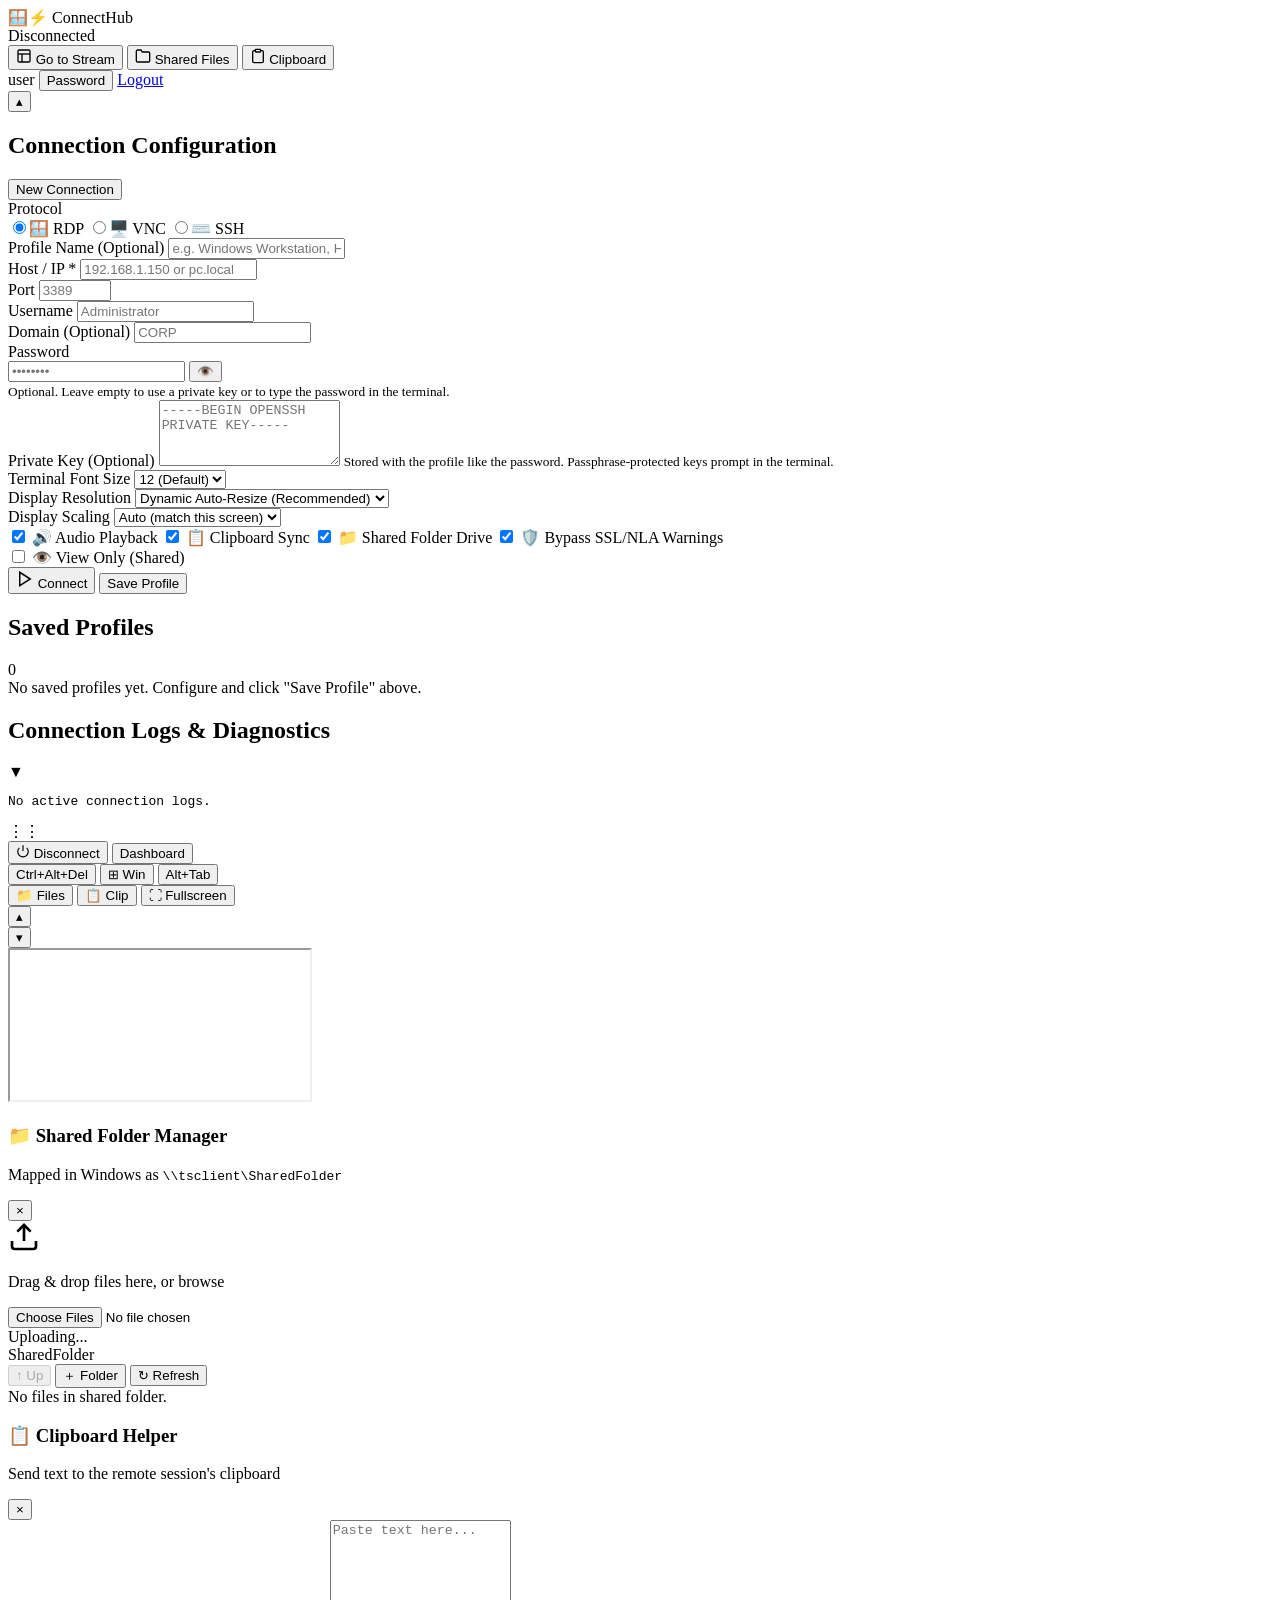
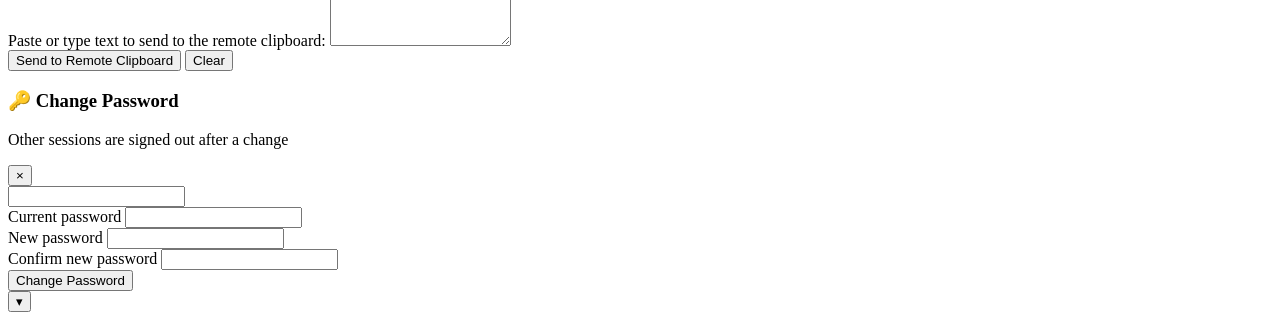
==== root/app/frontend/index.html @ ddc9ab88 "Let users change the basic auth password from the WebUI Adds a Password drawer (basic mode only) bac" ====
<!DOCTYPE html>
<html lang="en">
<head>
    <meta charset="UTF-8">
    <meta name="viewport" content="width=device-width, initial-scale=1.0">
    <title>ConnectHub</title>
    <link rel="stylesheet" href="/css/style.css">
</head>
<body>
    <!-- Top Navigation Bar -->
    <header class="navbar">
        <div class="nav-left">
            <div class="logo">
                <span class="logo-icon">🪟⚡</span>
                <span class="logo-text">Connect<span class="accent">Hub</span></span>
            </div>
            <div id="session-badge" class="badge badge-idle">
                <span class="badge-dot"></span>
                <span id="badge-status-text">Disconnected</span>
            </div>
            <span id="nav-target-host" class="nav-target-host hidden"></span>
        </div>

        <div class="nav-right">
            <button id="btn-toggle-view" class="btn btn-secondary hidden">
                <svg width="16" height="16" viewBox="0 0 24 24" fill="none" stroke="currentColor" stroke-width="2"><rect x="3" y="3" width="18" height="18" rx="2"/><path d="M3 9h18"/><path d="M9 21V9"/></svg>
                <span id="toggle-view-text">Go to Stream</span>
            </button>
            <button id="btn-open-files" class="btn btn-secondary">
                <svg width="16" height="16" viewBox="0 0 24 24" fill="none" stroke="currentColor" stroke-width="2"><path d="M22 19a2 2 0 0 1-2 2H4a2 2 0 0 1-2-2V5a2 2 0 0 1 2-2h5l2 3h9a2 2 0 0 1 2 2z"/></svg>
                Shared Files
            </button>
            <button id="btn-open-clipboard" class="btn btn-secondary">
                <svg width="16" height="16" viewBox="0 0 24 24" fill="none" stroke="currentColor" stroke-width="2"><path d="M16 4h2a2 2 0 0 1 2 2v14a2 2 0 0 1-2 2H6a2 2 0 0 1-2-2V6a2 2 0 0 1 2-2h2"/><rect x="8" y="2" width="8" height="4" rx="1" ry="1"/></svg>
                Clipboard
            </button>
            <div id="user-profile" class="user-profile hidden">
                <span id="user-display-name" class="user-display-name">user</span>
                <!-- Only shown with AUTH_MODE=basic; SSO passwords are managed by the provider -->
                <button id="btn-open-password" class="btn btn-sm btn-ghost hidden">Password</button>
                <a href="/auth/logout" class="btn btn-sm btn-outline">Logout</a>
            </div>
            <!-- Only shown in the stream view -->
            <button id="btn-collapse-nav" class="btn btn-sm btn-ghost nav-collapse-btn" title="Hide top bar" aria-label="Hide top bar">▴</button>
        </div>
    </header>

    <!-- Main Container -->
    <main class="main-content">
        <!-- ================= DASHBOARD VIEW ================= -->
        <section id="dashboard-view" class="view-panel">
            <div class="dashboard-grid">
                <!-- Left Column: Quick Connect / Profile Editor -->
                <div class="card form-card">
                    <div class="card-header">
                        <h2 id="form-title">Connection Configuration</h2>
                        <button id="btn-reset-form" class="btn btn-sm btn-ghost hidden">New Connection</button>
                    </div>

                    <form id="rdp-config-form">
                        <input type="hidden" id="profile-id">

                        <div class="form-group">
                            <span class="field-label" id="protocol-label">Protocol</span>
                            <div class="segmented" role="radiogroup" aria-labelledby="protocol-label">
                                <label><input type="radio" name="protocol" value="rdp" checked><span>🪟 RDP</span></label>
                                <label><input type="radio" name="protocol" value="vnc"><span>🖥️ VNC</span></label>
                                <label><input type="radio" name="protocol" value="ssh"><span>⌨️ SSH</span></label>
                            </div>
                        </div>

                        <div class="form-group">
                            <label for="profile-name">Profile Name (Optional)</label>
                            <input type="text" id="profile-name" placeholder="e.g. Windows Workstation, Home Server">
                        </div>

                        <div class="form-row">
                            <div class="form-group flex-2">
                                <label for="host">Host / IP <span class="required">*</span></label>
                                <input type="text" id="host" required placeholder="192.168.1.150 or pc.local">
                            </div>
                            <div class="form-group flex-1">
                                <label for="port">Port</label>
                                <input type="number" id="port" min="1" max="65535" placeholder="3389">
                            </div>
                        </div>

                        <div class="form-row" data-for="rdp ssh">
                            <div class="form-group flex-1">
                                <label for="username">Username</label>
                                <input type="text" id="username" placeholder="Administrator">
                            </div>
                            <div class="form-group flex-1" data-for="rdp">
                                <label for="domain">Domain (Optional)</label>
                                <input type="text" id="domain" placeholder="CORP">
                            </div>
                        </div>

                        <div class="form-group">
                            <label for="password" id="password-label">Password</label>
                            <div class="password-wrap">
                                <input type="password" id="password" placeholder="••••••••" autocomplete="new-password">
                                <button type="button" id="btn-toggle-password" class="btn-eye" title="Toggle visibility">👁️</button>
                            </div>
                            <small class="field-hint" data-for="ssh">Optional. Leave empty to use a private key or to type the password in the terminal.</small>
                        </div>

                        <!-- SSH -->
                        <div class="form-group" data-for="ssh">
                            <label for="ssh-key">Private Key (Optional)</label>
                            <textarea id="ssh-key" rows="4" spellcheck="false" placeholder="-----BEGIN OPENSSH PRIVATE KEY-----"></textarea>
                            <small class="field-hint">Stored with the profile like the password. Passphrase-protected keys prompt in the terminal.</small>
                        </div>

                        <div class="form-group" data-for="ssh">
                            <label for="font-size">Terminal Font Size</label>
                            <select id="font-size">
                                <option value="10">10</option>
                                <option value="12" selected>12 (Default)</option>
                                <option value="14">14</option>
                                <option value="16">16</option>
                                <option value="18">18</option>
                                <option value="20">20</option>
                                <option value="24">24</option>
                            </select>
                        </div>

                        <!-- RDP -->
                        <div class="form-row" data-for="rdp">
                            <div class="form-group flex-1">
                                <label for="resolution">Display Resolution</label>
                                <select id="resolution">
                                    <option value="dynamic" selected>Dynamic Auto-Resize (Recommended)</option>
                                    <option value="1920x1080">1080p Full HD (1920x1080)</option>
                                    <option value="2560x1440">2K QHD (2560x1440)</option>
                                    <option value="3840x2160">4K Ultra HD (3840x2160)</option>
                                    <option value="1280x720">720p HD (1280x720)</option>
                                </select>
                            </div>
                            <div class="form-group flex-1">
                                <label for="scale">Display Scaling</label>
                                <select id="scale">
                                    <option value="auto" selected>Auto (match this screen)</option>
                                    <option value="100">100%</option>
                                    <option value="125">125%</option>
                                    <option value="150">150%</option>
                                    <option value="175">175%</option>
                                    <option value="200">200%</option>
                                    <option value="225">225%</option>
                                    <option value="250">250%</option>
                                    <option value="300">300%</option>
                                </select>
                            </div>
                        </div>

                        <div class="toggles-grid" data-for="rdp">
                            <label class="checkbox-label">
                                <input type="checkbox" id="enable-audio" checked>
                                <span class="checkbox-custom"></span>
                                <span>🔊 Audio Playback</span>
                            </label>
                            <label class="checkbox-label">
                                <input type="checkbox" id="enable-clipboard" checked>
                                <span class="checkbox-custom"></span>
                                <span>📋 Clipboard Sync</span>
                            </label>
                            <label class="checkbox-label">
                                <input type="checkbox" id="enable-drive" checked>
                                <span class="checkbox-custom"></span>
                                <span>📁 Shared Folder Drive</span>
                            </label>
                            <label class="checkbox-label">
                                <input type="checkbox" id="ignore-cert" checked>
                                <span class="checkbox-custom"></span>
                                <span>🛡️ Bypass SSL/NLA Warnings</span>
                            </label>
                        </div>

                        <!-- VNC -->
                        <div class="toggles-grid" data-for="vnc">
                            <label class="checkbox-label">
                                <input type="checkbox" id="view-only">
                                <span class="checkbox-custom"></span>
                                <span>👁️ View Only (Shared)</span>
                            </label>
                        </div>

                        <div id="connection-alert" class="alert-box hidden"></div>

                        <div class="form-actions">
                            <button type="submit" id="btn-connect" class="btn btn-primary btn-lg">
                                <svg width="18" height="18" viewBox="0 0 24 24" fill="none" stroke="currentColor" stroke-width="2"><polygon points="5 3 19 12 5 21 5 3"/></svg>
                                Connect
                            </button>
                            <button type="button" id="btn-save-profile" class="btn btn-secondary">
                                Save Profile
                            </button>
                        </div>
                    </form>
                </div>

                <!-- Right Column: Saved Profiles & Diagnostics -->
                <div class="dashboard-side">
                    <div class="card">
                        <div class="card-header">
                            <h2>Saved Profiles</h2>
                            <span id="profiles-count" class="badge badge-count">0</span>
                        </div>
                        <div id="profiles-list" class="profiles-list">
                            <div class="empty-state">No saved profiles yet. Configure and click "Save Profile" above.</div>
                        </div>
                    </div>

                    <!-- Connection Logs / Console -->
                    <div class="card logs-card">
                        <div class="card-header logs-header" id="logs-toggle">
                            <h2>Connection Logs & Diagnostics</h2>
                            <span class="logs-arrow">▼</span>
                        </div>
                        <div id="logs-body" class="logs-body">
                            <pre id="logs-content">No active connection logs.</pre>
                        </div>
                    </div>
                </div>
            </div>
        </section>

        <!-- ================= STREAM VIEW ================= -->
        <section id="stream-view" class="view-panel hidden">
            <!-- Floating Stream Toolbar -->
            <div id="stream-toolbar" class="stream-toolbar">
                <div class="toolbar-drag-handle" title="Drag toolbar">⋮⋮</div>
                <div class="toolbar-group">
                    <button id="tb-btn-disconnect" class="btn btn-danger btn-sm" title="Disconnect RDP Session">
                        <svg width="14" height="14" viewBox="0 0 24 24" fill="none" stroke="currentColor" stroke-width="2"><path d="M18.36 6.64a9 9 0 1 1-12.73 0"/><line x1="12" y1="2" x2="12" y2="12"/></svg>
                        Disconnect
                    </button>
                    <button id="tb-btn-dashboard" class="btn btn-secondary btn-sm" title="Dashboard">
                        Dashboard
                    </button>
                </div>

                <div class="toolbar-separator" data-keys-group></div>

                <div class="toolbar-group" data-keys-group>
                    <button id="tb-btn-cad" class="btn btn-tool btn-sm" title="Send Ctrl+Alt+Del">
                        Ctrl+Alt+Del
                    </button>
                    <button id="tb-btn-super" class="btn btn-tool btn-sm" title="Send Windows Key">
                        ⊞ Win
                    </button>
                    <button id="tb-btn-alt-tab" class="btn btn-tool btn-sm" title="Send Alt+Tab">
                        Alt+Tab
                    </button>
                </div>

                <div class="toolbar-separator"></div>

                <div class="toolbar-group">
                    <button id="tb-btn-files" class="btn btn-tool btn-sm" title="Open Shared Files">
                        📁 Files
                    </button>
                    <button id="tb-btn-clipboard" class="btn btn-tool btn-sm" title="Clipboard Sync">
                        📋 Clip
                    </button>
                    <button id="tb-btn-fullscreen" class="btn btn-tool btn-sm" title="Toggle Fullscreen">
                        ⛶ Fullscreen
                    </button>
                </div>

                <div class="toolbar-separator"></div>

                <button id="tb-btn-collapse" class="btn btn-tool btn-sm" title="Collapse toolbar" aria-label="Collapse toolbar">▴</button>
            </div>

            <!-- Tab shown while the toolbar is collapsed -->
            <button id="toolbar-expand" class="toolbar-expand hidden" title="Show toolbar" aria-label="Show toolbar">▾</button>

            <!-- Embedded Selkies Stream Iframe -->
            <div class="stream-container" id="stream-container">
                <iframe id="selkies-iframe" src="about:blank"allow="camera; microphone; display-capture; clipboard-read; clipboard-write; autoplay; fullscreen"></iframe>
            </div>
        </section>
    </main>

    <!-- ================= SLIDE-OUT DRAWERS ================= -->

    <!-- File Manager Drawer -->
    <div id="file-drawer" class="drawer">
        <div class="drawer-header">
            <div>
                <h3>📁 Shared Folder Manager</h3>
                <p class="drawer-subtitle">Mapped in Windows as <code>\\tsclient\SharedFolder</code></p>
            </div>
            <button id="btn-close-files" class="btn-close">&times;</button>
        </div>
        <div class="drawer-body">
            <div class="upload-dropzone" id="upload-dropzone">
                <svg width="32" height="32" viewBox="0 0 24 24" fill="none" stroke="currentColor" stroke-width="2"><path d="M21 15v4a2 2 0 0 1-2 2H5a2 2 0 0 1-2-2v-4"/><polyline points="17 8 12 3 7 8"/><line x1="12" y1="3" x2="12" y2="15"/></svg>
                <p>Drag & drop files here, or <span class="upload-browse">browse</span></p>
                <input type="file" id="file-input" multiple class="hidden">
            </div>

            <div id="upload-progress" class="upload-progress hidden">
                <div class="progress-bar"><div id="progress-fill" class="progress-fill"></div></div>
                <span id="progress-text">Uploading...</span>
            </div>

            <div id="file-alert" class="alert-box hidden"></div>

            <div class="drawer-section-title">
                <span id="file-breadcrumb" class="file-breadcrumb">SharedFolder</span>
                <div>
                    <button id="btn-files-up" class="btn btn-xs btn-ghost" title="Up one folder" disabled>↑ Up</button>
                    <button id="btn-new-folder" class="btn btn-xs btn-ghost" title="Create folder">＋ Folder</button>
                    <button id="btn-refresh-files" class="btn btn-xs btn-ghost" title="Refresh file list">↻ Refresh</button>
                </div>
            </div>

            <div id="file-list-table" class="file-list-container">
                <div class="empty-state">No files in shared folder.</div>
            </div>
        </div>
    </div>

    <!-- Clipboard Helper Drawer -->
    <div id="clipboard-drawer" class="drawer">
        <div class="drawer-header">
            <div>
                <h3>📋 Clipboard Helper</h3>
                <p class="drawer-subtitle">Send text to the remote session's clipboard</p>
            </div>
            <button id="btn-close-clipboard" class="btn-close">&times;</button>
        </div>
        <div class="drawer-body">
            <div class="form-group">
                <label for="clip-text">Paste or type text to send to the remote clipboard:</label>
                <textarea id="clip-text" rows="8" placeholder="Paste text here..."></textarea>
            </div>
            <div class="form-actions">
                <button id="btn-clip-send" class="btn btn-primary">Send to Remote Clipboard</button>
                <button id="btn-clip-clear" class="btn btn-ghost">Clear</button>
            </div>
            <div id="clip-status" class="alert-box alert-success hidden"></div>
        </div>
    </div>

    <!-- Change Password Drawer -->
    <div id="password-drawer" class="drawer">
        <div class="drawer-header">
            <div>
                <h3>🔑 Change Password</h3>
                <p class="drawer-subtitle">Other sessions are signed out after a change</p>
            </div>
            <button id="btn-close-password" class="btn-close">&times;</button>
        </div>
        <div class="drawer-body">
            <form id="password-form">
                <!-- Lets password managers match the saved login -->
                <input type="text" id="password-username" autocomplete="username" class="hidden" readonly>
                <div class="form-group">
                    <label for="current-password">Current password</label>
                    <input type="password" id="current-password" autocomplete="current-password" required>
                </div>
                <div class="form-group">
                    <label for="new-password">New password</label>
                    <input type="password" id="new-password" autocomplete="new-password" minlength="8" required>
                </div>
                <div class="form-group">
                    <label for="confirm-password">Confirm new password</label>
                    <input type="password" id="confirm-password" autocomplete="new-password" minlength="8" required>
                </div>
                <div class="form-actions">
                    <button type="submit" id="btn-password-save" class="btn btn-primary">Change Password</button>
                </div>
            </form>
            <div id="password-status" class="alert-box hidden"></div>
        </div>
    </div>

    <!-- Backdrop Overlay -->
    <div id="drawer-backdrop" class="drawer-backdrop hidden"></div>

    <!-- Tab shown in the stream view while the top bar is hidden -->
    <button id="nav-expand" class="nav-expand" title="Show top bar" aria-label="Show top bar">▾</button>

    <script src="/js/app.js"></script>
</body>
</html>
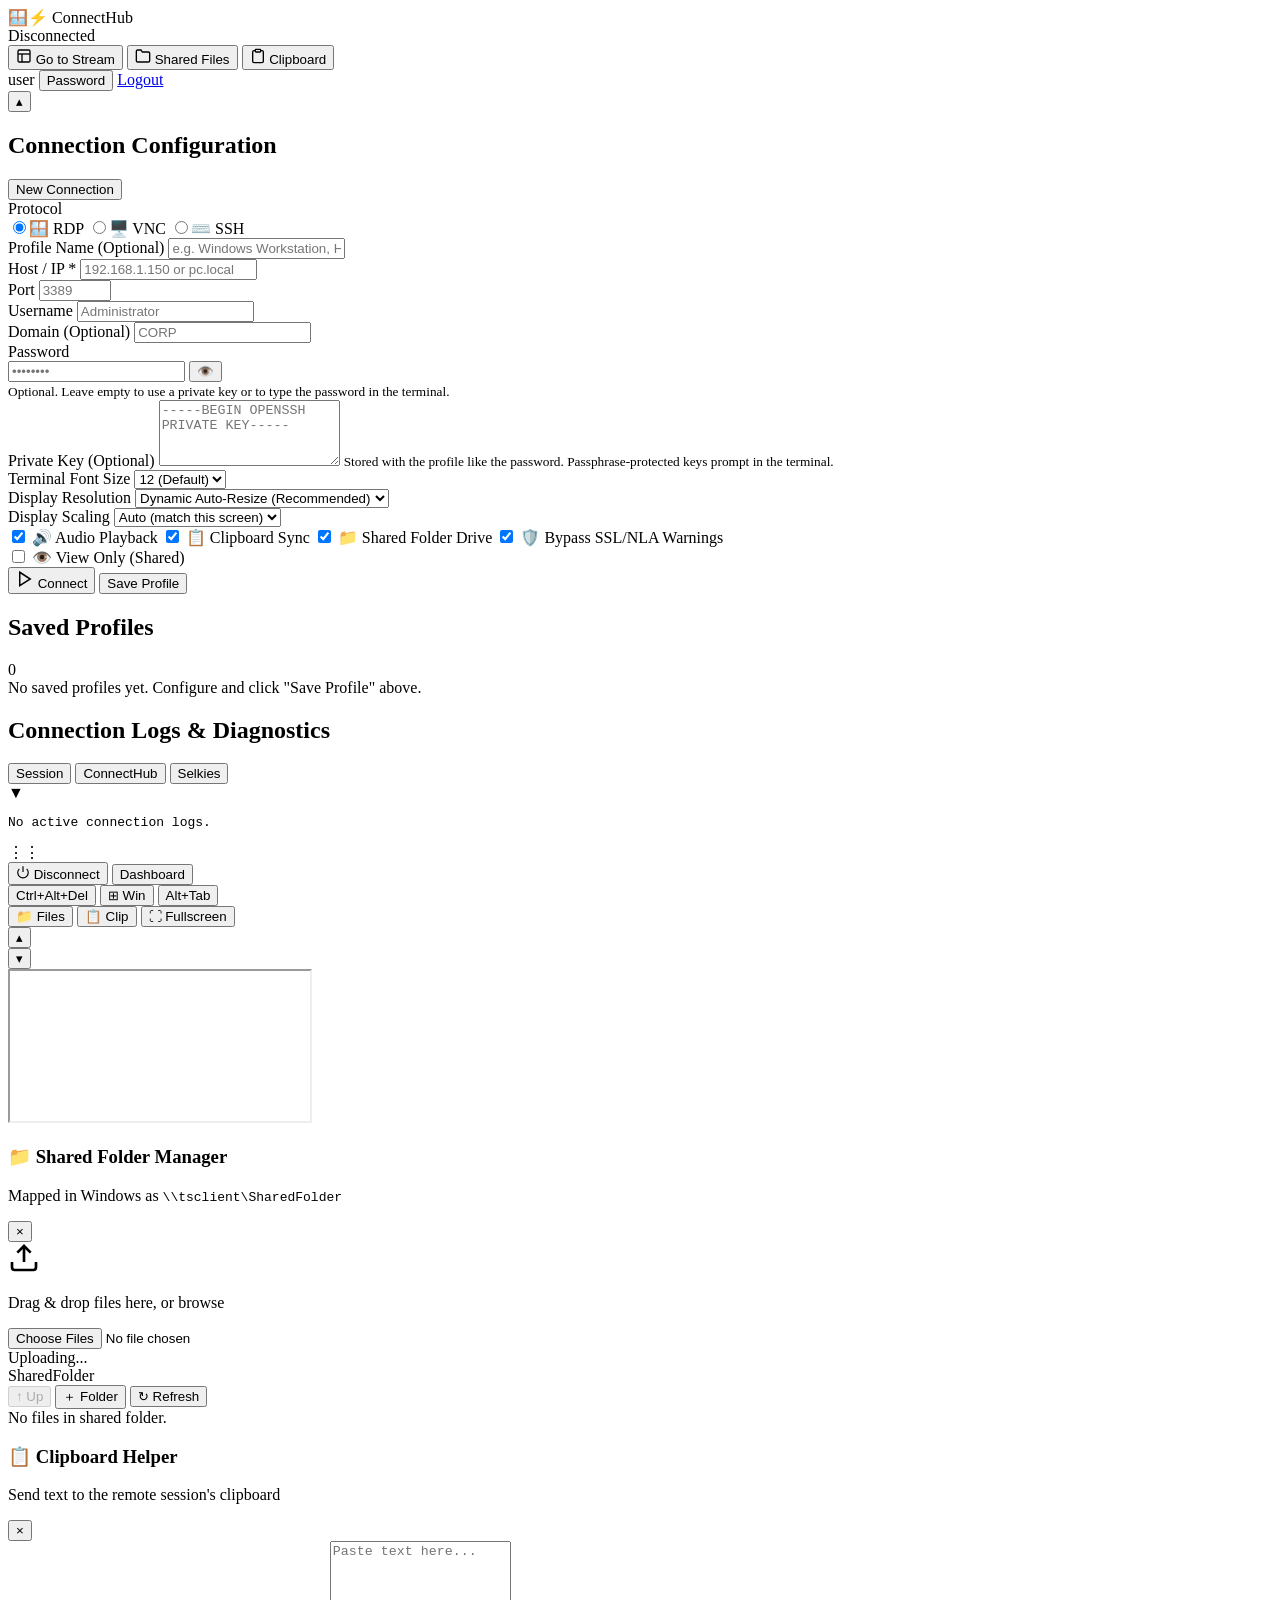
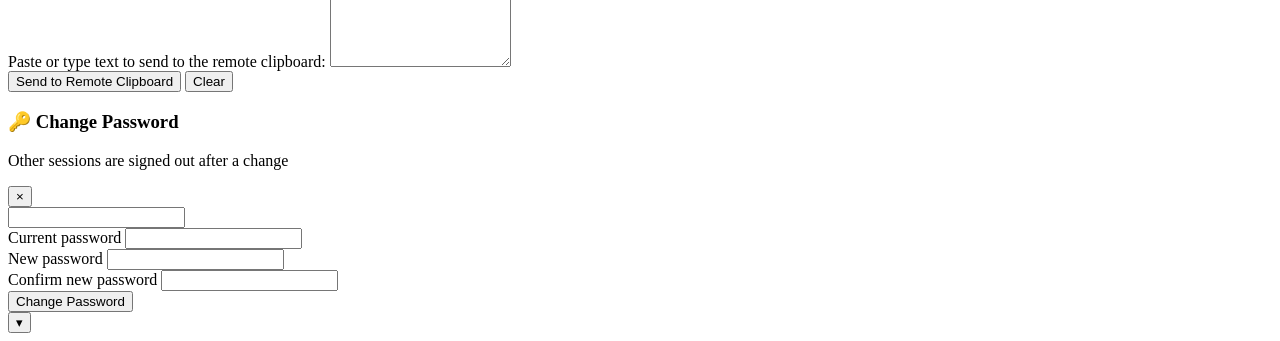
==== commit f3186e98: "Show all of ConnectHub's logs in the dashboard The Connection Logs panel only showed the session cli" ====
--- a/root/app/frontend/index.html
+++ b/root/app/frontend/index.html
@@ -215,6 +215,11 @@
                     <div class="card logs-card">
                         <div class="card-header logs-header" id="logs-toggle">
                             <h2>Connection Logs & Diagnostics</h2>
+                            <div class="logs-tabs" role="tablist" aria-label="Log source">
+                                <button type="button" class="logs-tab active" role="tab" aria-selected="true" data-log-source="session" title="FreeRDP / VNC / SSH output for the current session">Session</button>
+                                <button type="button" class="logs-tab" role="tab" aria-selected="false" data-log-source="server" title="ConnectHub's own server log: logins, errors">ConnectHub</button>
+                                <button type="button" class="logs-tab" role="tab" aria-selected="false" data-log-source="selkies" title="The Selkies streaming server: video, audio, clipboard">Selkies</button>
+                            </div>
                             <span class="logs-arrow">▼</span>
                         </div>
                         <div id="logs-body" class="logs-body">
@@ -278,7 +283,7 @@
 
             <!-- Embedded Selkies Stream Iframe -->
             <div class="stream-container" id="stream-container">
-                <iframe id="selkies-iframe" src="about:blank"allow="camera; microphone; display-capture; clipboard-read; clipboard-write; autoplay; fullscreen"></iframe>
+                <iframe id="selkies-iframe" src="about:blank" allow="camera; microphone; display-capture; clipboard-read; clipboard-write; autoplay; fullscreen"></iframe>
             </div>
         </section>
     </main>
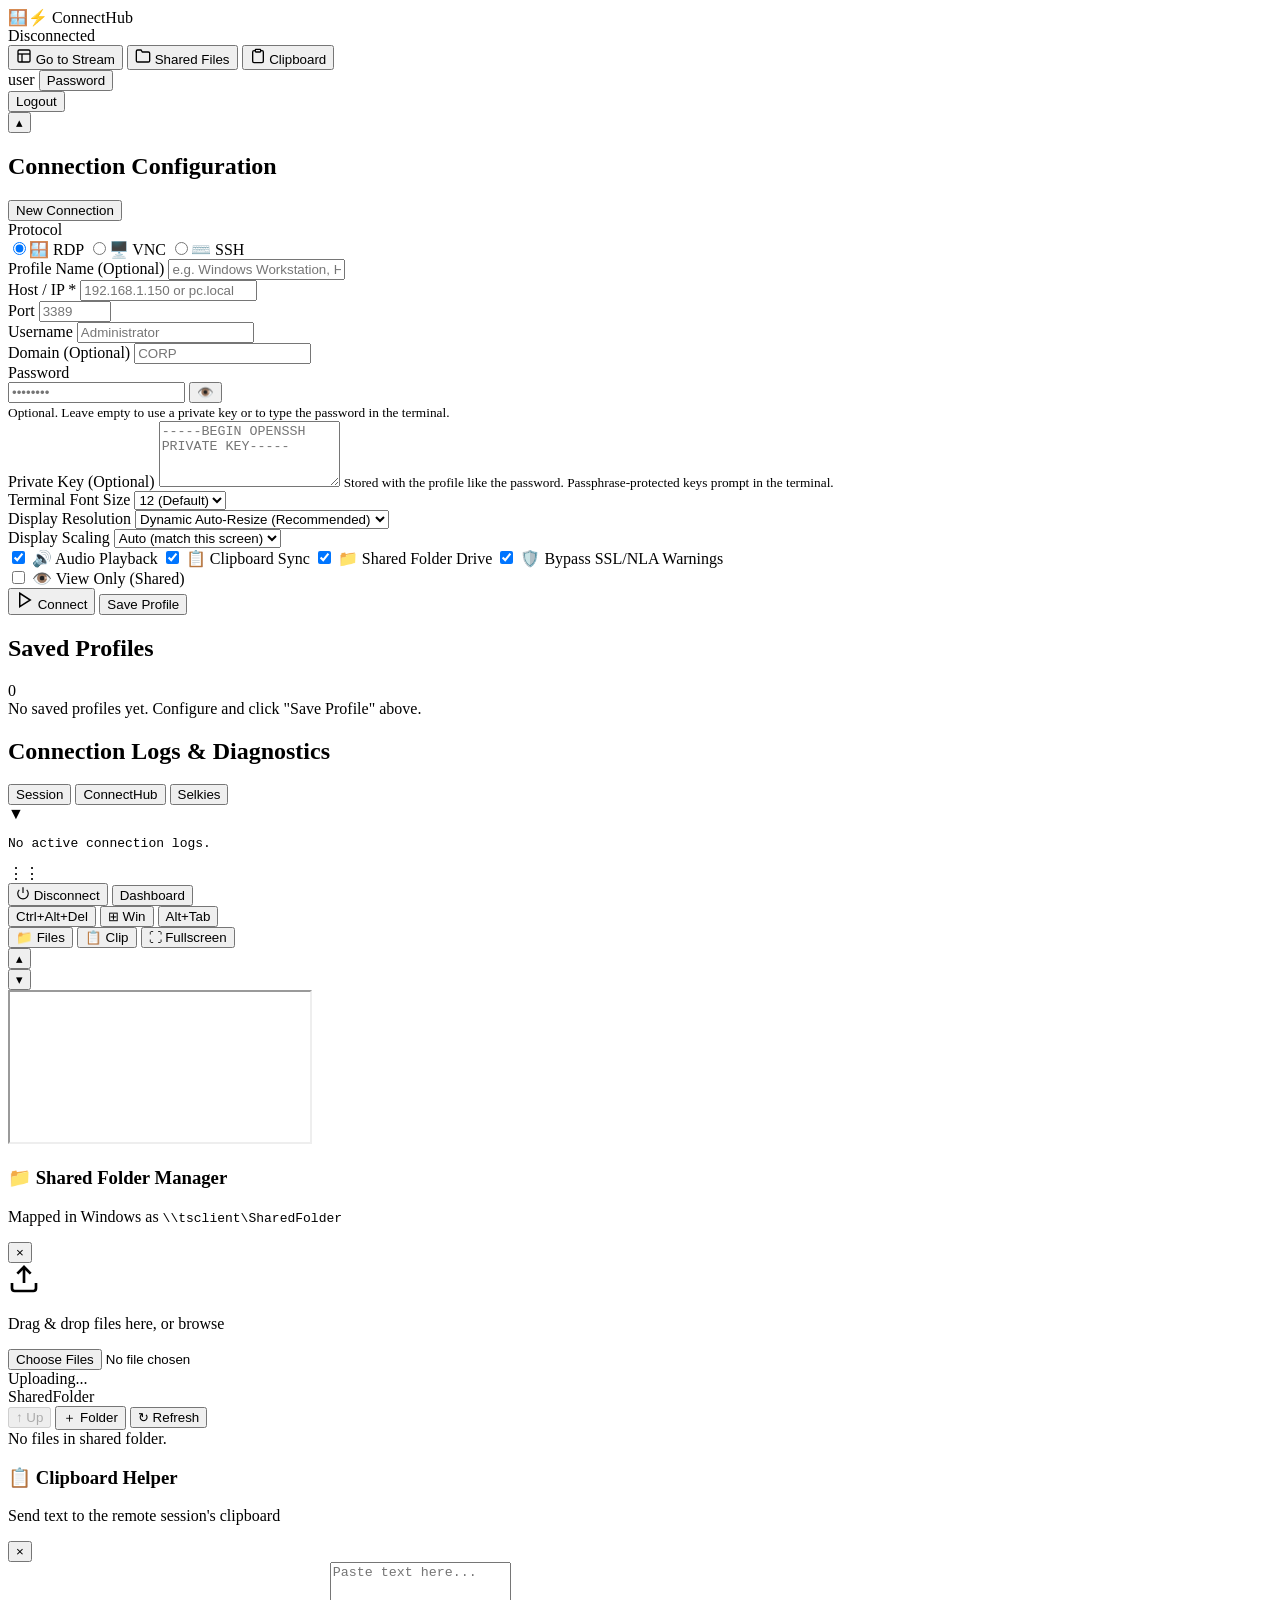
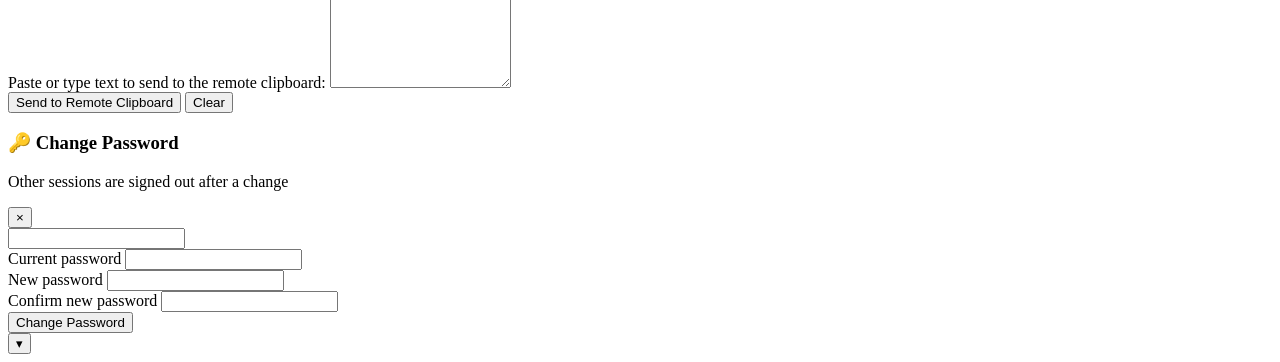
==== commit 92921ca7: "Accept logout only by POST /auth/logout also answered GET, and the SameSite=Lax session cookie is st" ====
--- a/root/app/frontend/index.html
+++ b/root/app/frontend/index.html
@@ -38,7 +38,9 @@
                 <span id="user-display-name" class="user-display-name">user</span>
                 <!-- Only shown with AUTH_MODE=basic; SSO passwords are managed by the provider -->
                 <button id="btn-open-password" class="btn btn-sm btn-ghost hidden">Password</button>
-                <a href="/auth/logout" class="btn btn-sm btn-outline">Logout</a>
+                <form method="post" action="/auth/logout" class="logout-form">
+                    <button type="submit" class="btn btn-sm btn-outline">Logout</button>
+                </form>
             </div>
             <!-- Only shown in the stream view -->
             <button id="btn-collapse-nav" class="btn btn-sm btn-ghost nav-collapse-btn" title="Hide top bar" aria-label="Hide top bar">▴</button>
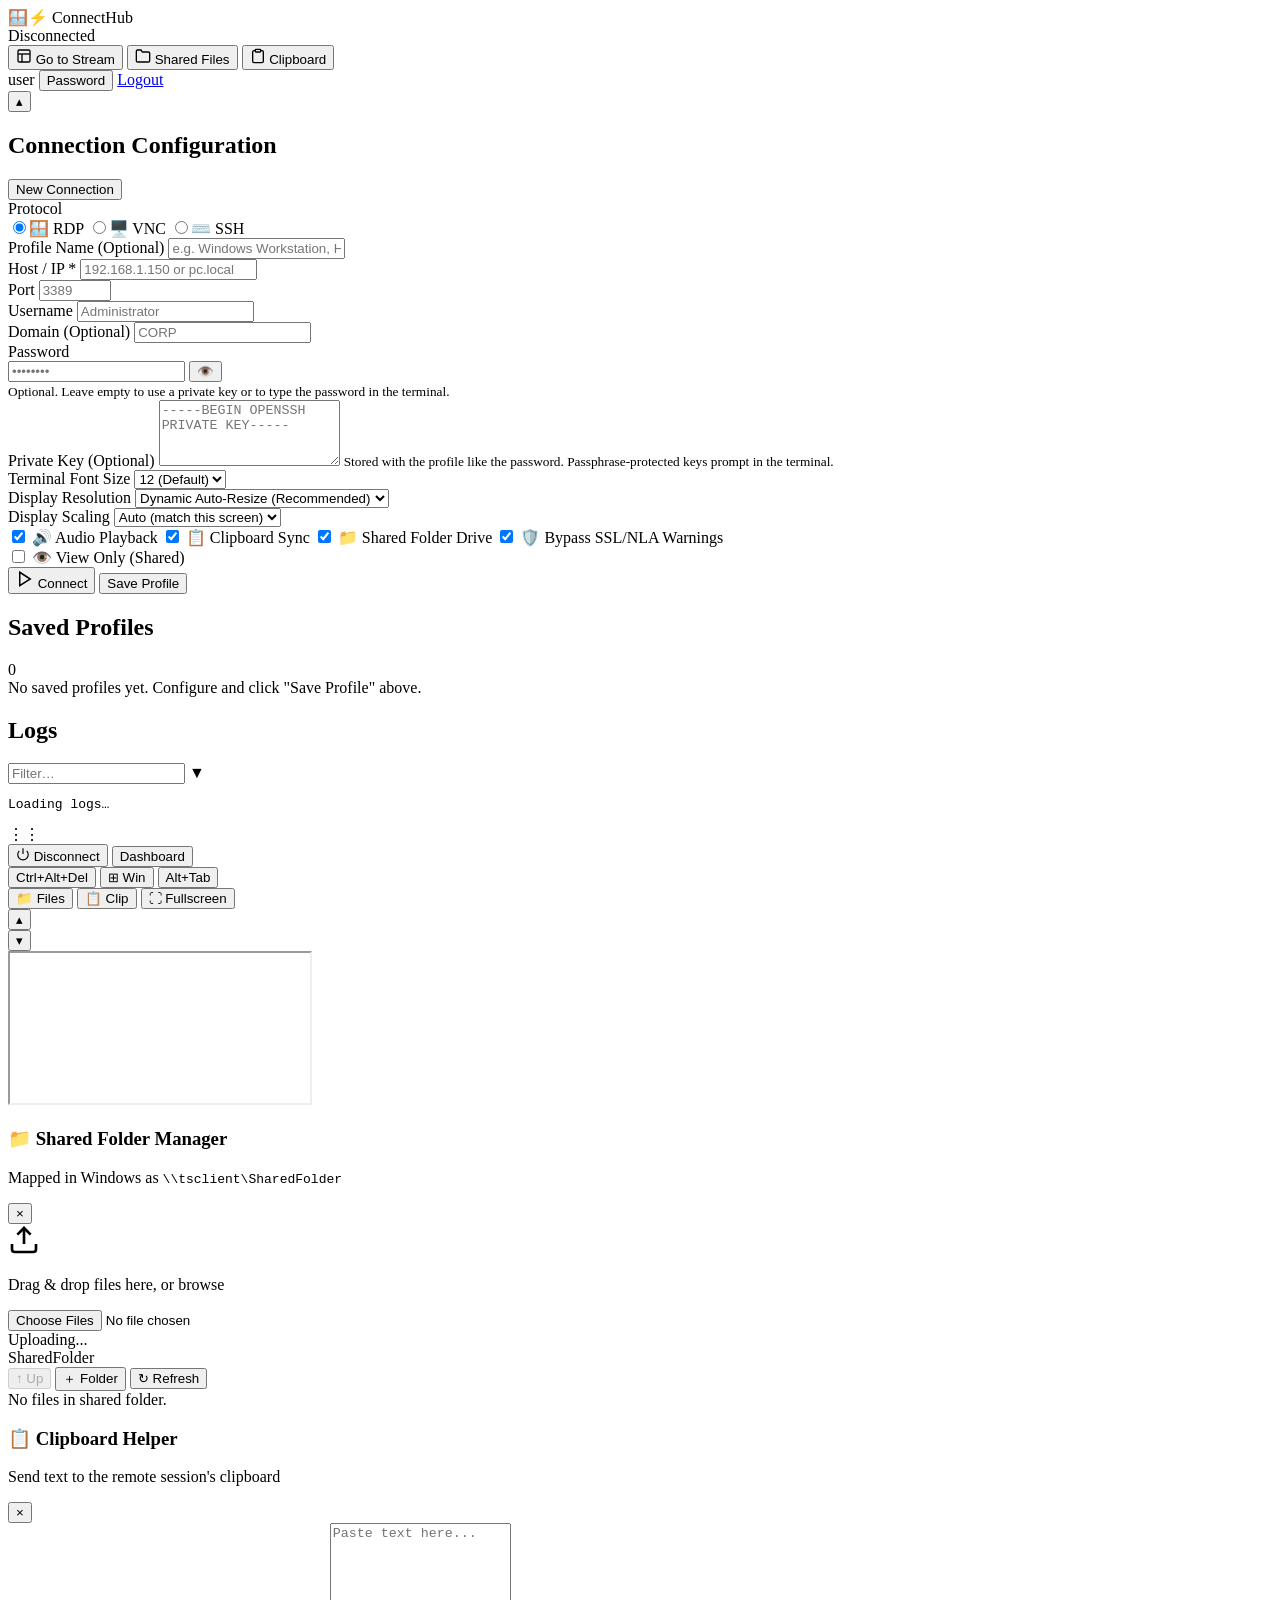
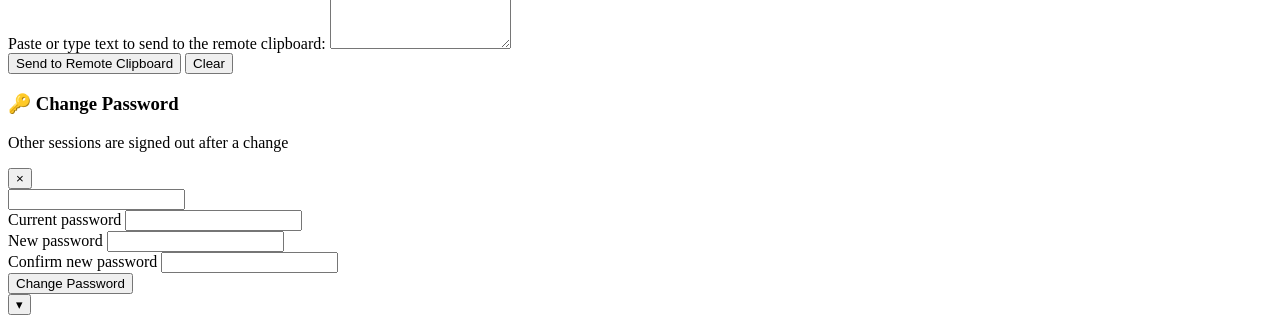
==== commit 1c8c26ae: "Show every log the container produces in one window The dashboard split logs over three tabs, and th" ====
--- a/root/app/frontend/index.html
+++ b/root/app/frontend/index.html
@@ -38,9 +38,7 @@
                 <span id="user-display-name" class="user-display-name">user</span>
                 <!-- Only shown with AUTH_MODE=basic; SSO passwords are managed by the provider -->
                 <button id="btn-open-password" class="btn btn-sm btn-ghost hidden">Password</button>
-                <form method="post" action="/auth/logout" class="logout-form">
-                    <button type="submit" class="btn btn-sm btn-outline">Logout</button>
-                </form>
+                <a href="/auth/logout" class="btn btn-sm btn-outline">Logout</a>
             </div>
             <!-- Only shown in the stream view -->
             <button id="btn-collapse-nav" class="btn btn-sm btn-ghost nav-collapse-btn" title="Hide top bar" aria-label="Hide top bar">▴</button>
@@ -213,19 +211,15 @@
                         </div>
                     </div>
 
-                    <!-- Connection Logs / Console -->
+                    <!-- Logs -->
                     <div class="card logs-card">
                         <div class="card-header logs-header" id="logs-toggle">
-                            <h2>Connection Logs & Diagnostics</h2>
-                            <div class="logs-tabs" role="tablist" aria-label="Log source">
-                                <button type="button" class="logs-tab active" role="tab" aria-selected="true" data-log-source="session" title="FreeRDP / VNC / SSH output for the current session">Session</button>
-                                <button type="button" class="logs-tab" role="tab" aria-selected="false" data-log-source="server" title="ConnectHub's own server log: logins, errors">ConnectHub</button>
-                                <button type="button" class="logs-tab" role="tab" aria-selected="false" data-log-source="selkies" title="The Selkies streaming server: video, audio, clipboard">Selkies</button>
-                            </div>
+                            <h2>Logs</h2>
+                            <input type="search" id="logs-filter" class="logs-filter" placeholder="Filter…" aria-label="Show only log lines containing this text">
                             <span class="logs-arrow">▼</span>
                         </div>
                         <div id="logs-body" class="logs-body">
-                            <pre id="logs-content">No active connection logs.</pre>
+                            <pre id="logs-content">Loading logs…</pre>
                         </div>
                     </div>
                 </div>
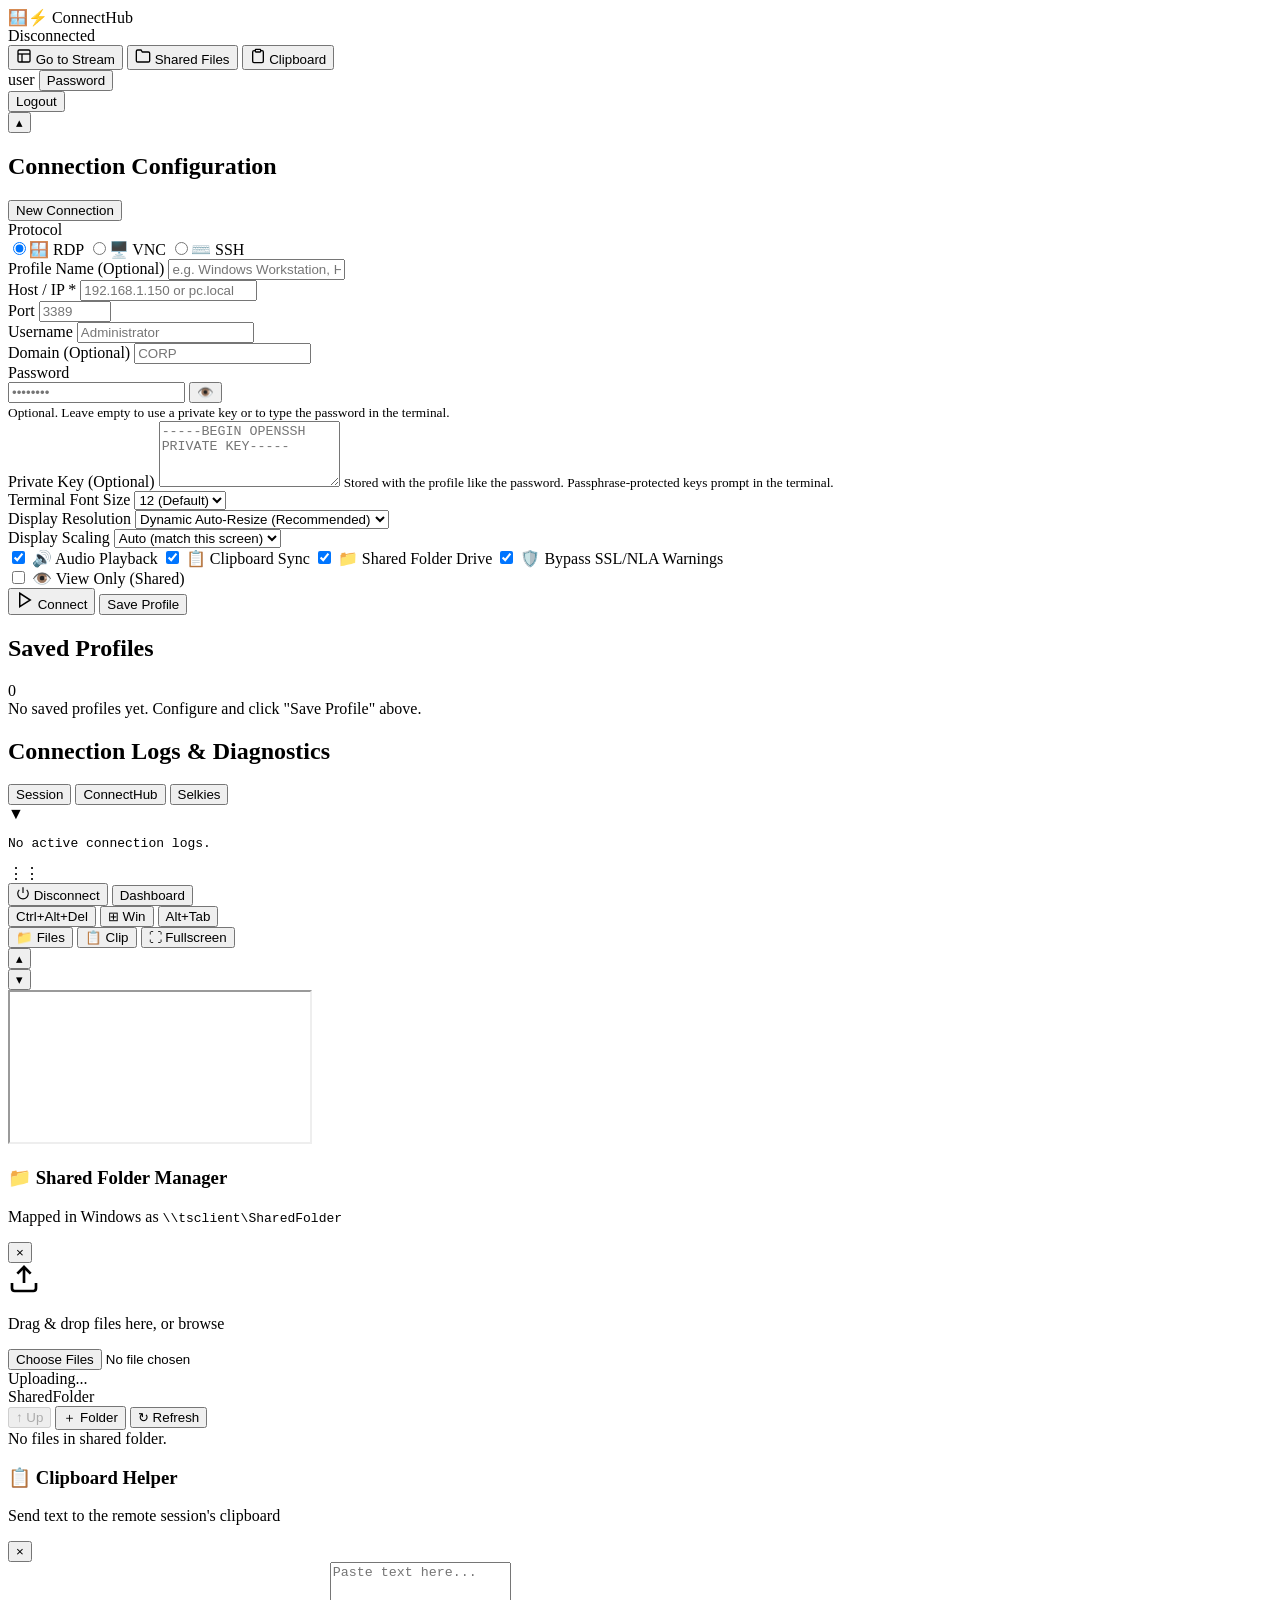
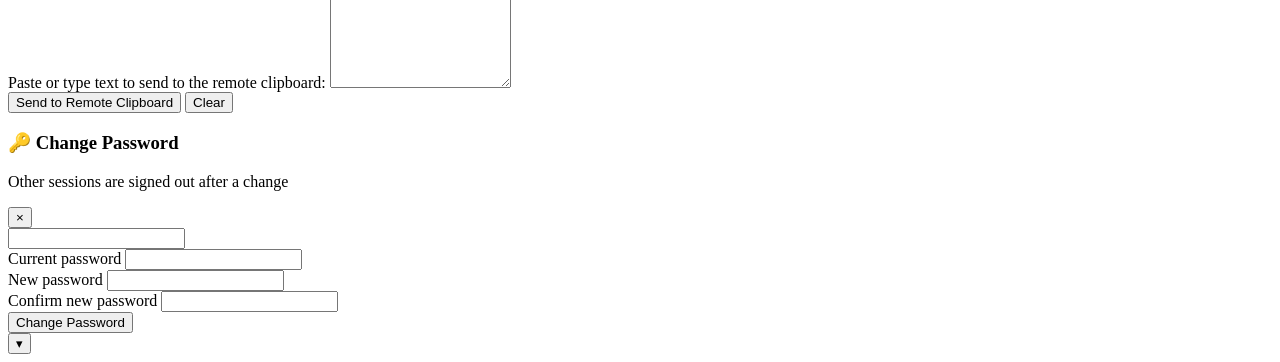
==== commit 0ed5f894: "Merge pull request #61 from rangoDJ/fix/logout-post-only Accept logout only by POST" ====
--- a/root/app/frontend/index.html
+++ b/root/app/frontend/index.html
@@ -38,7 +38,9 @@
                 <span id="user-display-name" class="user-display-name">user</span>
                 <!-- Only shown with AUTH_MODE=basic; SSO passwords are managed by the provider -->
                 <button id="btn-open-password" class="btn btn-sm btn-ghost hidden">Password</button>
-                <a href="/auth/logout" class="btn btn-sm btn-outline">Logout</a>
+                <form method="post" action="/auth/logout" class="logout-form">
+                    <button type="submit" class="btn btn-sm btn-outline">Logout</button>
+                </form>
             </div>
             <!-- Only shown in the stream view -->
             <button id="btn-collapse-nav" class="btn btn-sm btn-ghost nav-collapse-btn" title="Hide top bar" aria-label="Hide top bar">▴</button>
@@ -211,15 +213,19 @@
                         </div>
                     </div>
 
-                    <!-- Logs -->
+                    <!-- Connection Logs / Console -->
                     <div class="card logs-card">
                         <div class="card-header logs-header" id="logs-toggle">
-                            <h2>Logs</h2>
-                            <input type="search" id="logs-filter" class="logs-filter" placeholder="Filter…" aria-label="Show only log lines containing this text">
+                            <h2>Connection Logs & Diagnostics</h2>
+                            <div class="logs-tabs" role="tablist" aria-label="Log source">
+                                <button type="button" class="logs-tab active" role="tab" aria-selected="true" data-log-source="session" title="FreeRDP / VNC / SSH output for the current session">Session</button>
+                                <button type="button" class="logs-tab" role="tab" aria-selected="false" data-log-source="server" title="ConnectHub's own server log: logins, errors">ConnectHub</button>
+                                <button type="button" class="logs-tab" role="tab" aria-selected="false" data-log-source="selkies" title="The Selkies streaming server: video, audio, clipboard">Selkies</button>
+                            </div>
                             <span class="logs-arrow">▼</span>
                         </div>
                         <div id="logs-body" class="logs-body">
-                            <pre id="logs-content">Loading logs…</pre>
+                            <pre id="logs-content">No active connection logs.</pre>
                         </div>
                     </div>
                 </div>
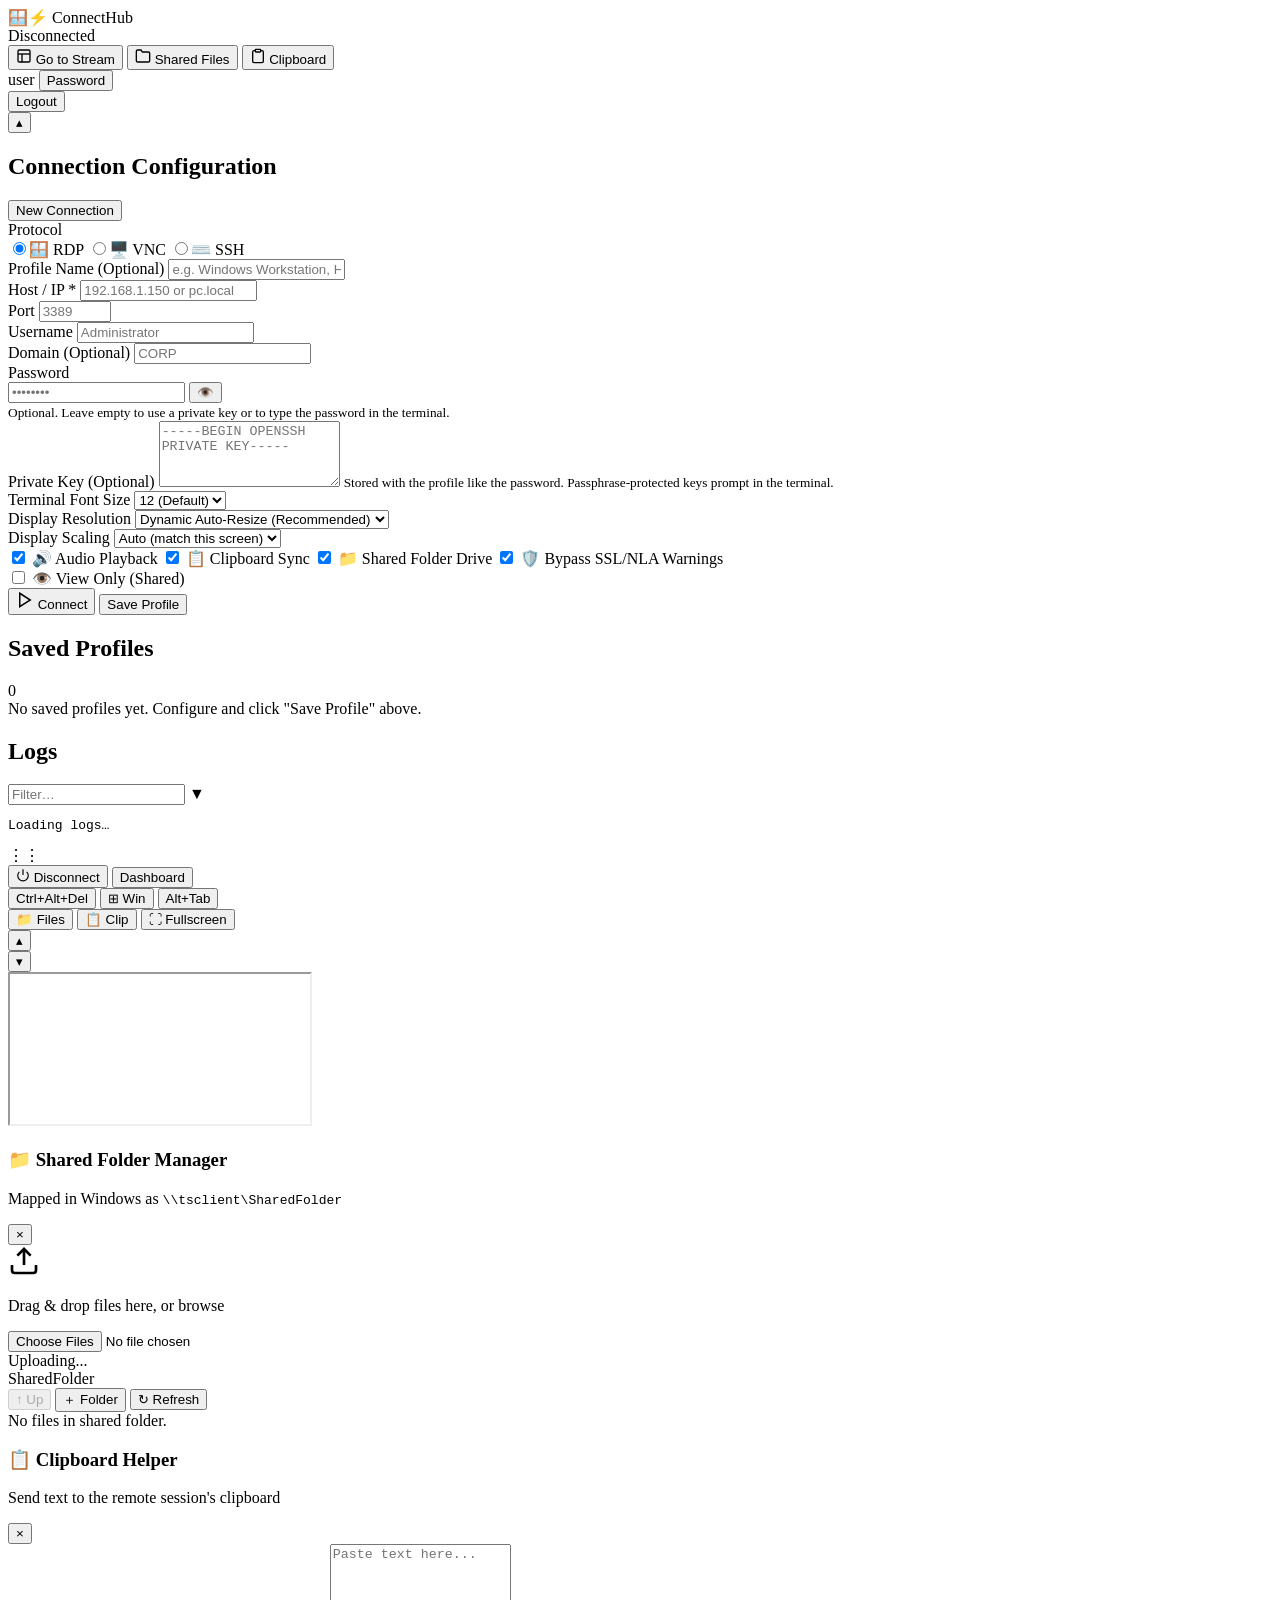
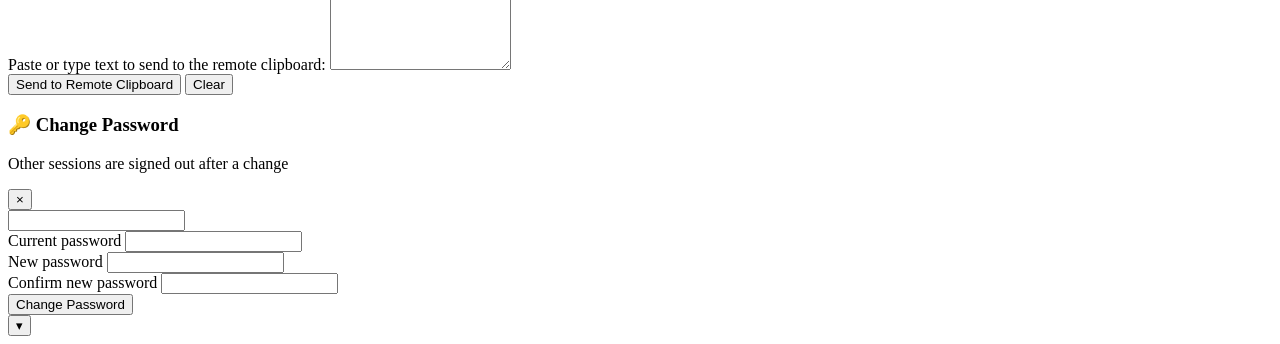
==== commit 944bf46f: "Merge remote-tracking branch 'origin/main' into feature/single-log-window" ====
--- a/root/app/frontend/index.html
+++ b/root/app/frontend/index.html
@@ -213,19 +213,15 @@
                         </div>
                     </div>
 
-                    <!-- Connection Logs / Console -->
+                    <!-- Logs -->
                     <div class="card logs-card">
                         <div class="card-header logs-header" id="logs-toggle">
-                            <h2>Connection Logs & Diagnostics</h2>
-                            <div class="logs-tabs" role="tablist" aria-label="Log source">
-                                <button type="button" class="logs-tab active" role="tab" aria-selected="true" data-log-source="session" title="FreeRDP / VNC / SSH output for the current session">Session</button>
-                                <button type="button" class="logs-tab" role="tab" aria-selected="false" data-log-source="server" title="ConnectHub's own server log: logins, errors">ConnectHub</button>
-                                <button type="button" class="logs-tab" role="tab" aria-selected="false" data-log-source="selkies" title="The Selkies streaming server: video, audio, clipboard">Selkies</button>
-                            </div>
+                            <h2>Logs</h2>
+                            <input type="search" id="logs-filter" class="logs-filter" placeholder="Filter…" aria-label="Show only log lines containing this text">
                             <span class="logs-arrow">▼</span>
                         </div>
                         <div id="logs-body" class="logs-body">
-                            <pre id="logs-content">No active connection logs.</pre>
+                            <pre id="logs-content">Loading logs…</pre>
                         </div>
                     </div>
                 </div>
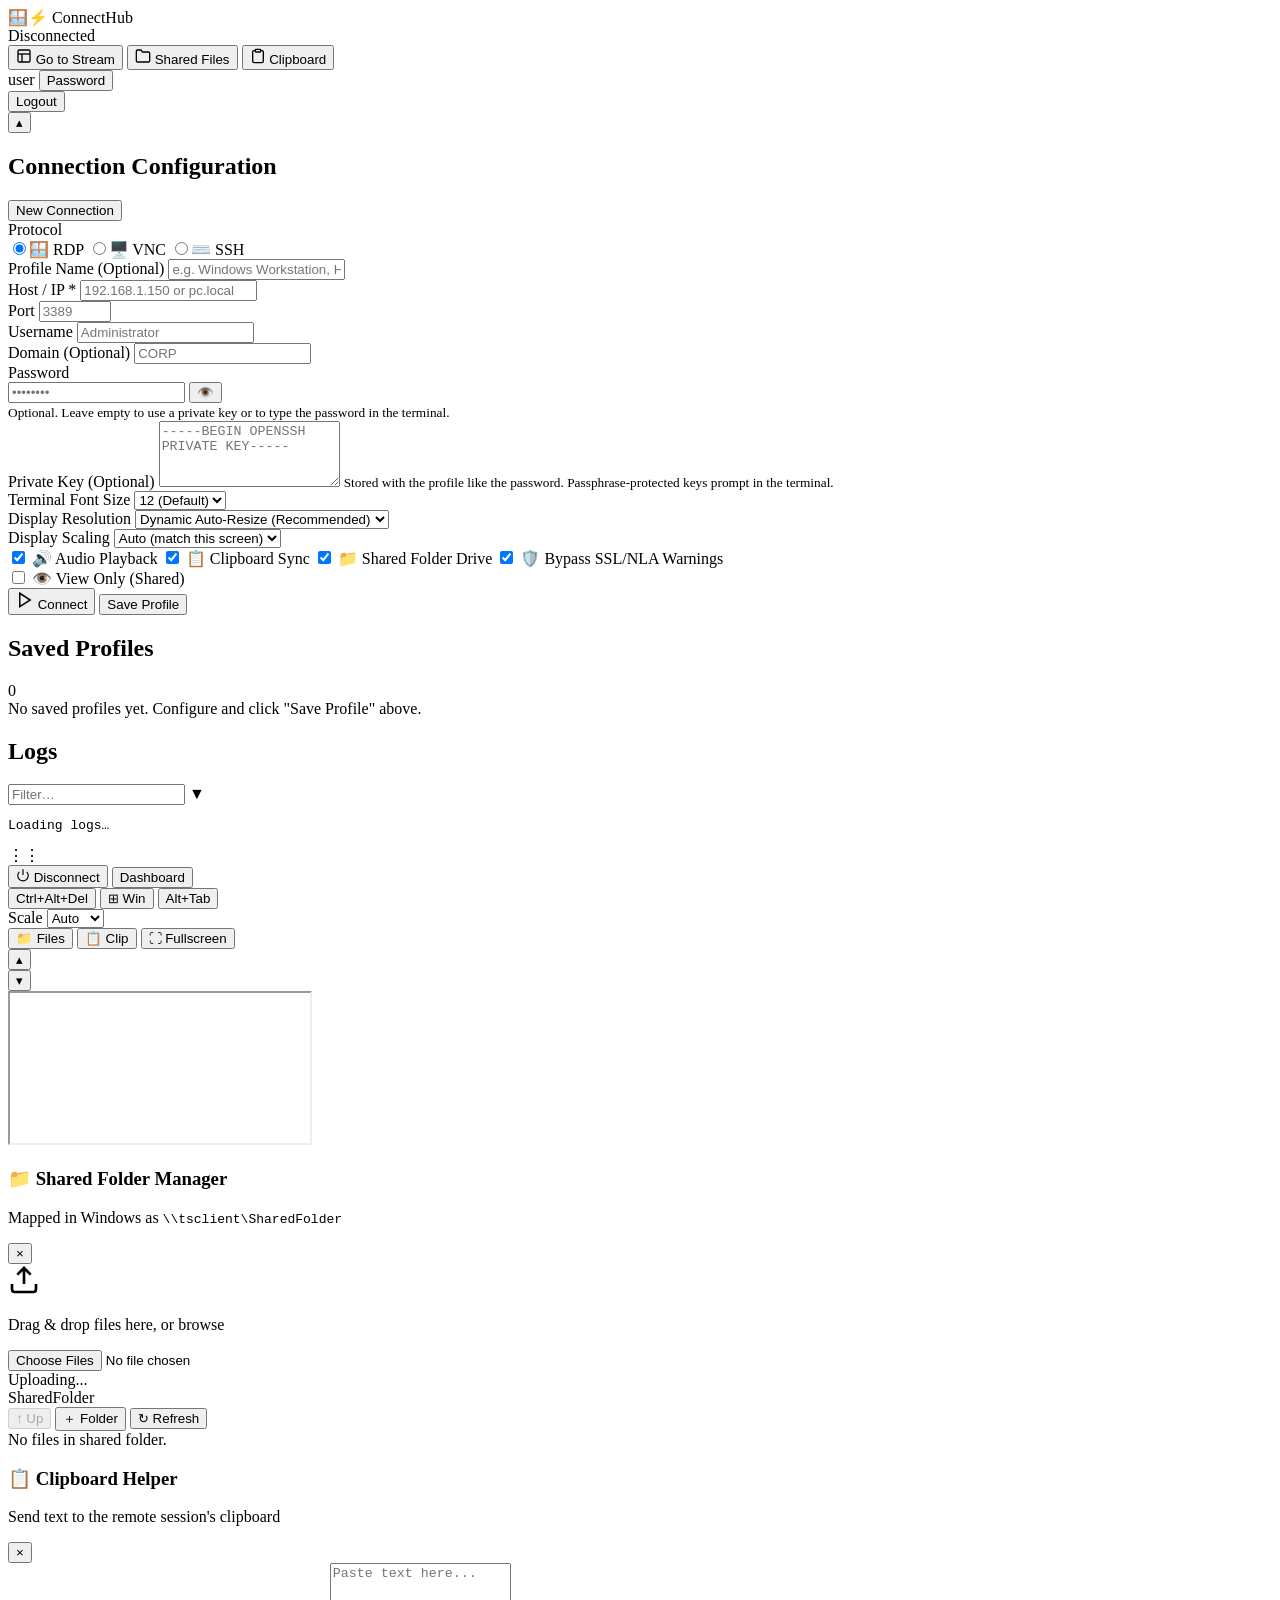
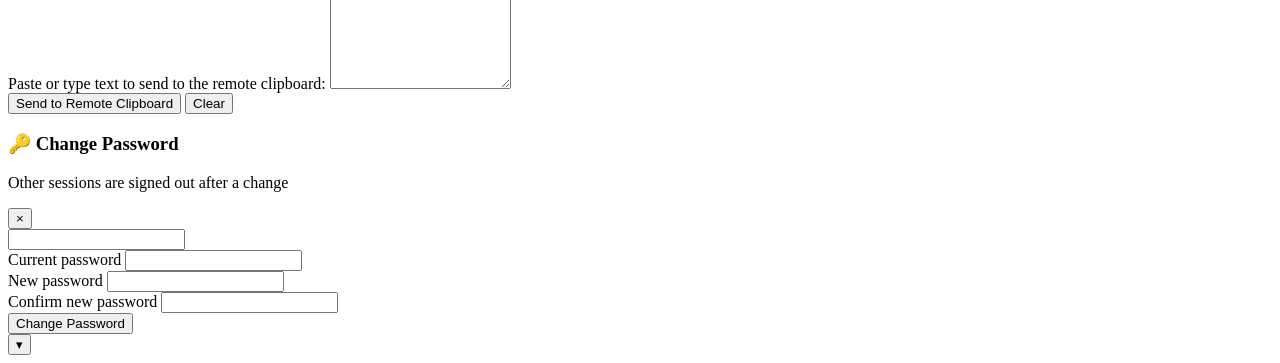
==== commit ab47d030: "Add a display scaling control to the stream toolbar Windows display scaling could only be set on a c" ====
--- a/root/app/frontend/index.html
+++ b/root/app/frontend/index.html
@@ -257,6 +257,25 @@
                     </button>
                 </div>
 
+                <div class="toolbar-separator" data-rdp-only></div>
+
+                <!-- Windows DPI, which is a FreeRDP launch argument, so changing it re-dials -->
+                <div class="toolbar-group" data-rdp-only>
+                    <label for="tb-scale" class="toolbar-label">Scale</label>
+                    <select id="tb-scale" class="toolbar-select"
+                            title="Windows display scaling. Changing this reconnects the session.">
+                        <option value="auto">Auto</option>
+                        <option value="100">100%</option>
+                        <option value="125">125%</option>
+                        <option value="150">150%</option>
+                        <option value="175">175%</option>
+                        <option value="200">200%</option>
+                        <option value="225">225%</option>
+                        <option value="250">250%</option>
+                        <option value="300">300%</option>
+                    </select>
+                </div>
+
                 <div class="toolbar-separator"></div>
 
                 <div class="toolbar-group">
